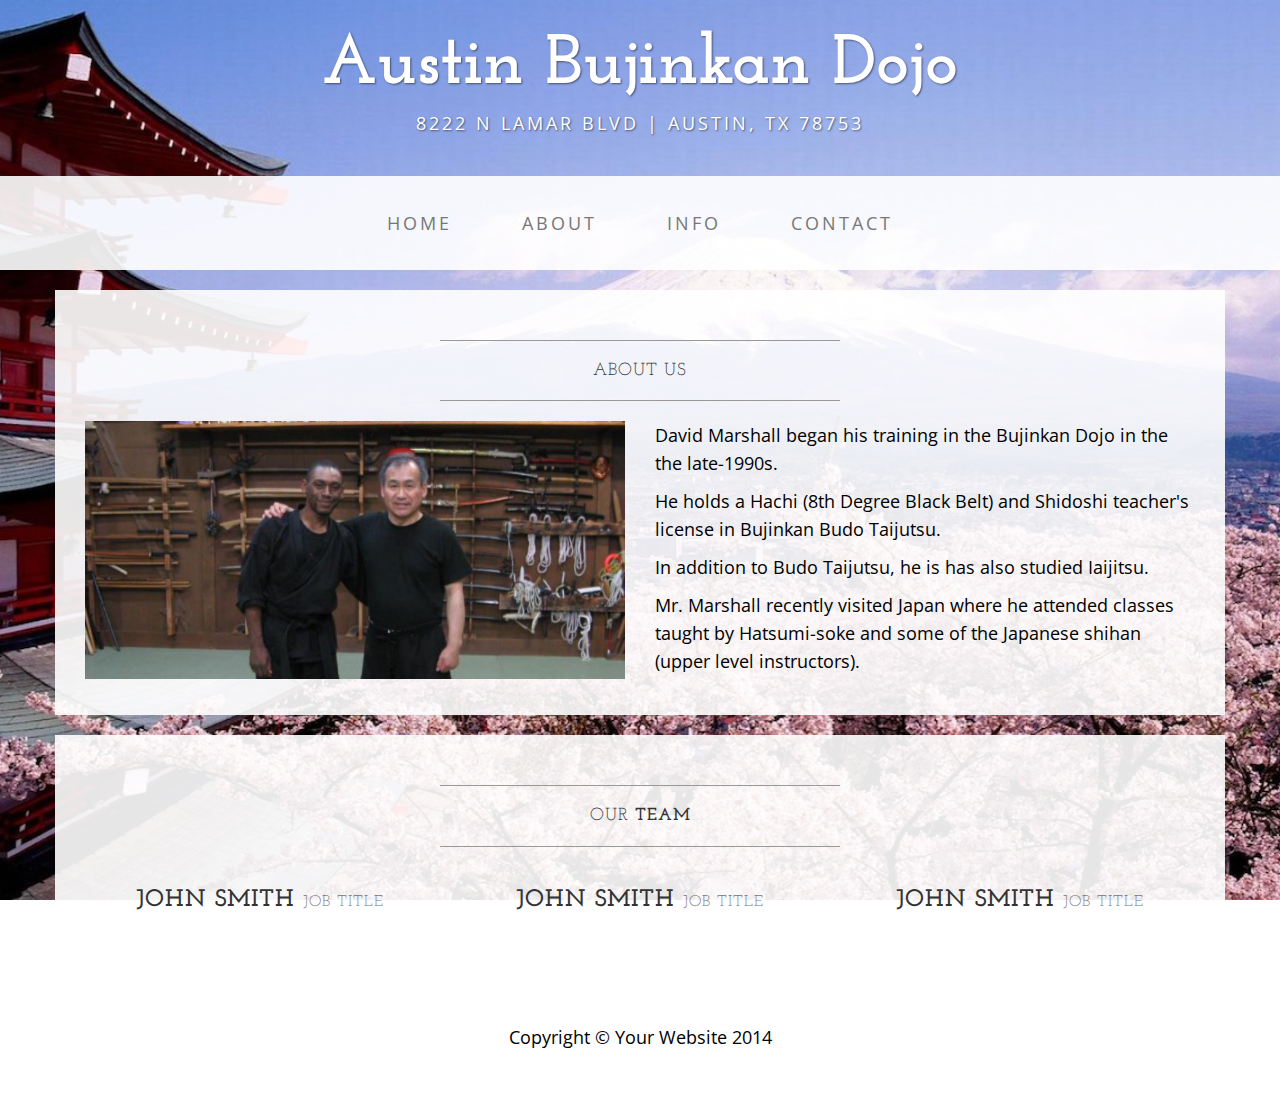
==== about.html @ 775540f3 "initial" ====
<!DOCTYPE html>
<html lang="en">

<head>

    <meta charset="utf-8">
    <meta http-equiv="X-UA-Compatible" content="IE=edge">
    <meta name="viewport" content="width=device-width, initial-scale=1">
    <meta name="description" content="">
    <meta name="author" content="">

    <title>About </title>

    <!-- Bootstrap Core CSS -->
    <link href="css/bootstrap.min.css" rel="stylesheet">

    <!-- Custom CSS -->
    <link href="css/business-casual.css" rel="stylesheet">

    <!-- Fonts -->
    <link href="https://fonts.googleapis.com/css?family=Open+Sans:300italic,400italic,600italic,700italic,800italic,400,300,600,700,800" rel="stylesheet" type="text/css">
    <link href="https://fonts.googleapis.com/css?family=Josefin+Slab:100,300,400,600,700,100italic,300italic,400italic,600italic,700italic" rel="stylesheet" type="text/css">

    <!-- HTML5 Shim and Respond.js IE8 support of HTML5 elements and media queries -->
    <!-- WARNING: Respond.js doesn't work if you view the page via file:// -->
    <!--[if lt IE 9]>
        <script src="https://oss.maxcdn.com/libs/html5shiv/3.7.0/html5shiv.js"></script>
        <script src="https://oss.maxcdn.com/libs/respond.js/1.4.2/respond.min.js"></script>
    <![endif]-->

</head>

<body>

    <div class="brand">Austin Bujinkan Dojo</div>
    <div class="address-bar">8222 N Lamar Blvd | Austin, TX 78753</div>

    <!-- Navigation -->
    <nav class="navbar navbar-default" role="navigation">
        <div class="container">
            <!-- Brand and toggle get grouped for better mobile display -->
            <div class="navbar-header">
                <button type="button" class="navbar-toggle" data-toggle="collapse" data-target="#bs-example-navbar-collapse-1">
                    <span class="sr-only">Toggle navigation</span>
                    <span class="icon-bar"></span>
                    <span class="icon-bar"></span>
                    <span class="icon-bar"></span>
                </button>
                <!-- navbar-brand is hidden on larger screens, but visible when the menu is collapsed -->
                <a class="navbar-brand" href="index.html">Business Casual</a>
            </div>
            <!-- Collect the nav links, forms, and other content for toggling -->
            <div class="collapse navbar-collapse" id="bs-example-navbar-collapse-1">
                <ul class="nav navbar-nav">
                    <li>
                        <a href="index.html">Home</a>
                    </li>
                    <li>
                        <a href="about.html">About</a>
                    </li>
                    <li>
                        <a href="blog.html">Info</a>
                    </li>
                    <li>
                        <a href="contact.html">Contact</a>
                    </li>
                </ul>
            </div>
            <!-- /.navbar-collapse -->
        </div>
        <!-- /.container -->
    </nav>

    <div class="container">

        <div class="row">
            <div class="box">
                <div class="col-lg-12">
                    <hr>
                    <h2 class="intro-text text-center">About us
                        <!-- <strong>business casual</strong> -->
                    </h2>
                    <hr>
                </div>
                <div class="col-md-6">
                    <img class="img-responsive img-border-left" src="img/slide-2.jpg" alt="">
                </div>
                <div class="col-md-6">
                    <p> David Marshall began his training in the Bujinkan Dojo in the the late-1990s. </p>
                    <p>He holds a Hachi (8th Degree Black Belt) and Shidoshi teacher's license in Bujinkan Budo Taijutsu.</p>
                    <p>In addition to Budo Taijutsu, he is has also studied Iaijitsu. </p>
                    <p>Mr. Marshall recently visited Japan where he attended classes taught by Hatsumi-soke and some of the Japanese shihan (upper level instructors).</p>
                </div>
                <div class="clearfix"></div>
            </div>
        </div>

        <div class="row">
            <div class="box">
                <div class="col-lg-12">
                    <hr>
                    <h2 class="intro-text text-center">Our
                        <strong>Team</strong>
                    </h2>
                    <hr>
                </div>
                <div class="col-sm-4 text-center">
                    <img class="img-responsive" src="http://placehold.it/750x450" alt="">
                    <h3>John Smith
                        <small>Job Title</small>
                    </h3>
                </div>
                <div class="col-sm-4 text-center">
                    <img class="img-responsive" src="http://placehold.it/750x450" alt="">
                    <h3>John Smith
                        <small>Job Title</small>
                    </h3>
                </div>
                <div class="col-sm-4 text-center">
                    <img class="img-responsive" src="http://placehold.it/750x450" alt="">
                    <h3>John Smith
                        <small>Job Title</small>
                    </h3>
                </div>
                <div class="clearfix"></div>
            </div>
        </div>

    </div>
    <!-- /.container -->

    <footer>
        <div class="container">
            <div class="row">
                <div class="col-lg-12 text-center">
                    <p>Copyright &copy; Your Website 2014</p>
                </div>
            </div>
        </div>
    </footer>

    <!-- jQuery -->
    <script src="js/jquery.js"></script>

    <!-- Bootstrap Core JavaScript -->
    <script src="js/bootstrap.min.js"></script>

</body>

</html>
---- css/business-casual.css ----
/*!
 * Start Bootstrap - Business Casual (http://startbootstrap.com/)
 * Copyright 2013-2016 Start Bootstrap
 * Licensed under MIT (https://github.com/BlackrockDigital/startbootstrap/blob/gh-pages/LICENSE)
 */

body {
    font-family: "Open Sans","Helvetica Neue",Helvetica,Arial,sans-serif;
    background: url('../img/bg.jpg') no-repeat center center fixed;
    -webkit-background-size: cover;
    -moz-background-size: cover;
    background-size: cover;
    -o-background-size: cover;
}

h1,
h2,
h3,
h4,
h5,
h6 {
    text-transform: uppercase;
    font-family: "Josefin Slab","Helvetica Neue",Helvetica,Arial,sans-serif;
    font-weight: 700;
    letter-spacing: 1px;
}

p {
    font-size: 1.25em;
    line-height: 1.6;
    color: #000;
}

hr {
    max-width: 400px;
    border-color: #999999;
}

.brand,
.address-bar {
    display: none;
}

.navbar-brand {
    text-transform: uppercase;
    font-weight: 900;
    letter-spacing: 2px;
}

.navbar-nav {
    text-transform: uppercase;
    font-weight: 400;
    letter-spacing: 3px;
}

.img-full {
    min-width: 100%;
}

.brand-before,
.brand-name {
    text-transform: capitalize;
}

.brand-before {
    margin: 15px 0;
}

.brand-name {
    margin: 0;
    font-size: 4em;
}

.tagline-divider {
    margin: 15px auto 3px;
    max-width: 250px;
    border-color: #999999;
}

.box {
    margin-bottom: 20px;
    padding: 30px 15px;
    background: #fff;
    background: rgba(255,255,255,0.9);
}

.intro-text {
    text-transform: uppercase;
    font-size: 1.25em;
    font-weight: 400;
    letter-spacing: 1px;
}

.img-border {
    float: none;
    margin: 0 auto 0;
    border: #999999 solid 1px;
}

.img-left {
    float: none;
    margin: 0 auto 0;
}

footer {
    background: #fff;
    background: rgba(255,255,255,0.9);
}

footer p {
    margin: 0;
    padding: 50px 0;
}

@media screen and (min-width:768px) {
    .brand {
        display: inherit;
        margin: 0;
        padding: 30px 0 10px;
        text-align: center;
        text-shadow: 1px 1px 2px rgba(0,0,0,0.5);
        font-family: "Josefin Slab","Helvetica Neue",Helvetica,Arial,sans-serif;
        font-size: 5em;
        font-weight: 700;
        line-height: normal;
        color: #fff;
    }

    .top-divider {
        margin-top: 0;
    }

    .img-left {
        float: left;
        margin-right: 25px;
    }

    .address-bar {
        display: inherit;
        margin: 0;
        padding: 0 0 40px;
        text-align: center;
        text-shadow: 1px 1px 2px rgba(0,0,0,0.5);
        text-transform: uppercase;
        font-size: 1.25em;
        font-weight: 400;
        letter-spacing: 3px;
        color: #fff;
    }

    .navbar {
        border-radius: 0;
    }

    .navbar-header {
        display: none;
    }

    .navbar {
        min-height: 0;
    }

    .navbar-default {
        border: none;
        background: #fff;
        background: rgba(255,255,255,0.9);
    }

    .nav>li>a {
        padding: 35px;
    }

    .navbar-nav>li>a {
        line-height: normal;
    }

    .navbar-nav {
        display: table;
        float: none;
        margin: 0 auto;
        table-layout: fixed;
        font-size: 1.25em;
    }
}

@media screen and (min-width:1200px) {
    .box:after {
        content: '';
        display: table;
        clear: both;
    }
}
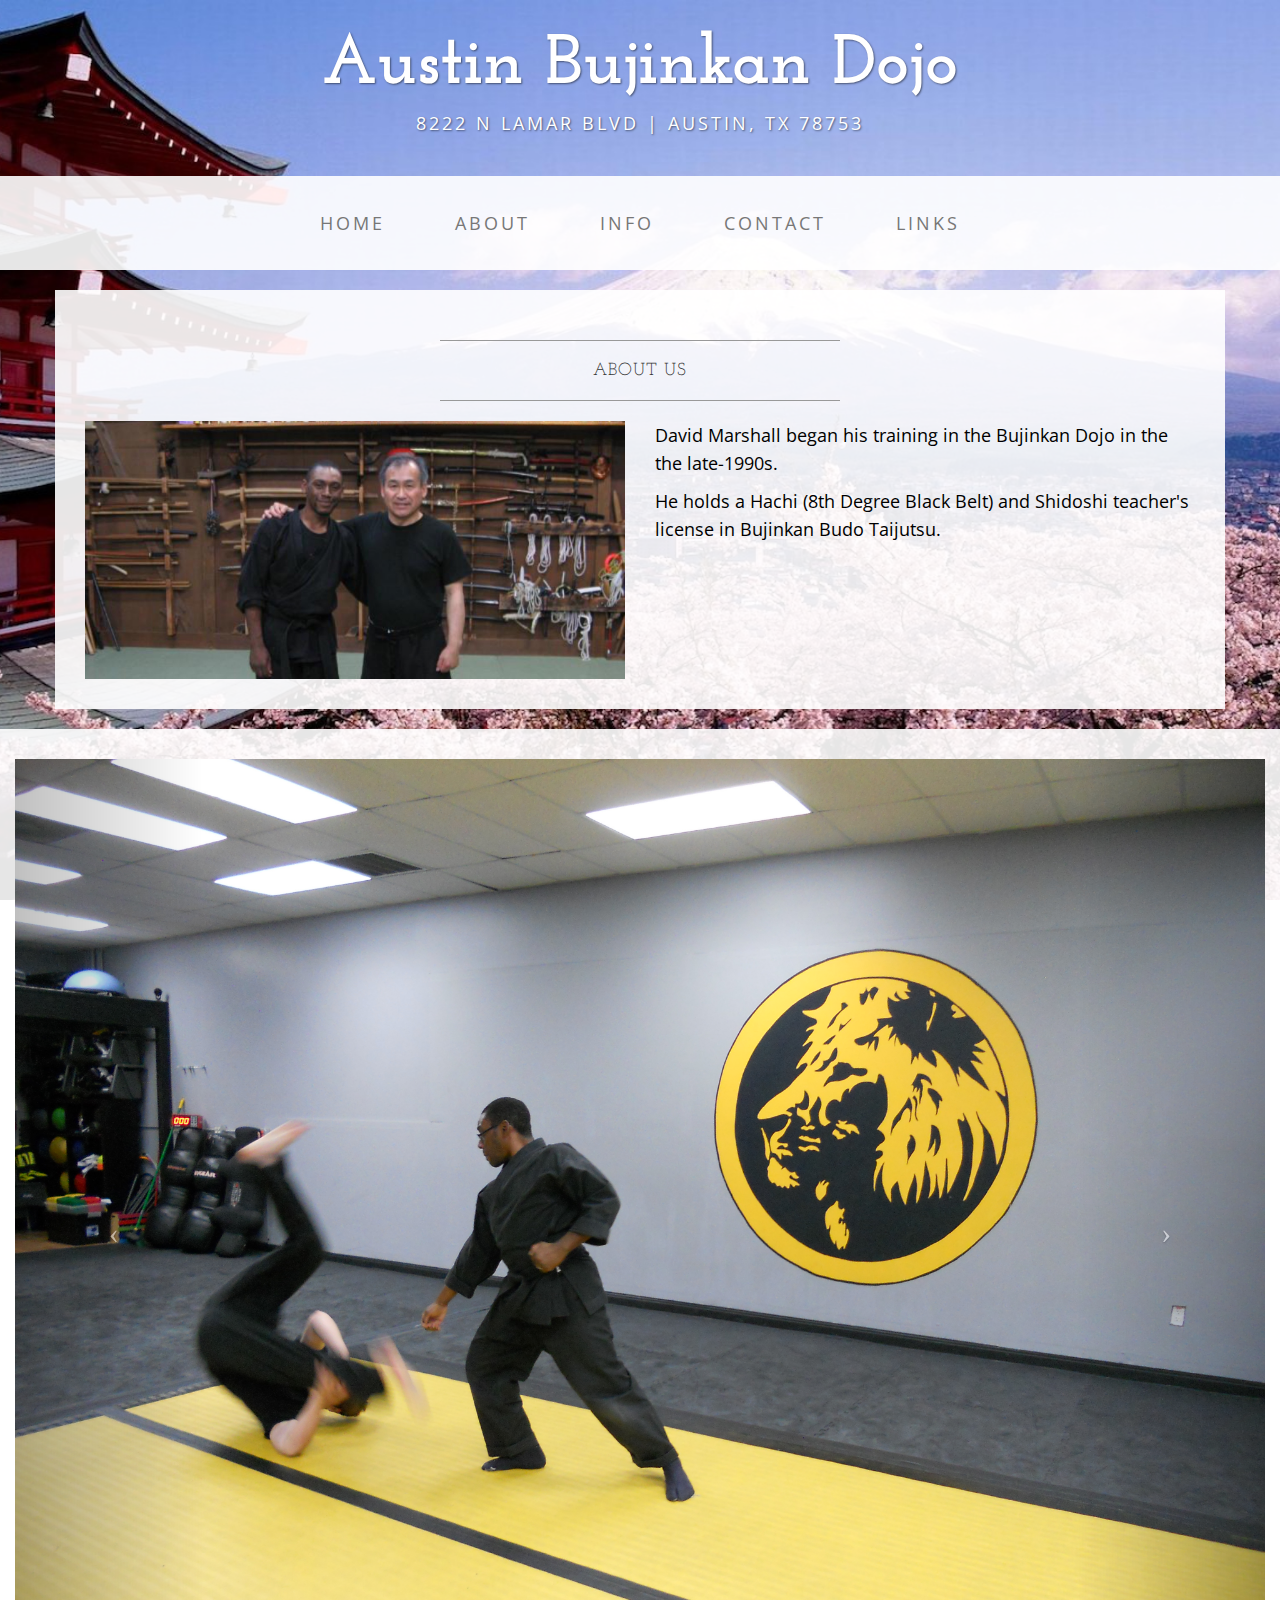
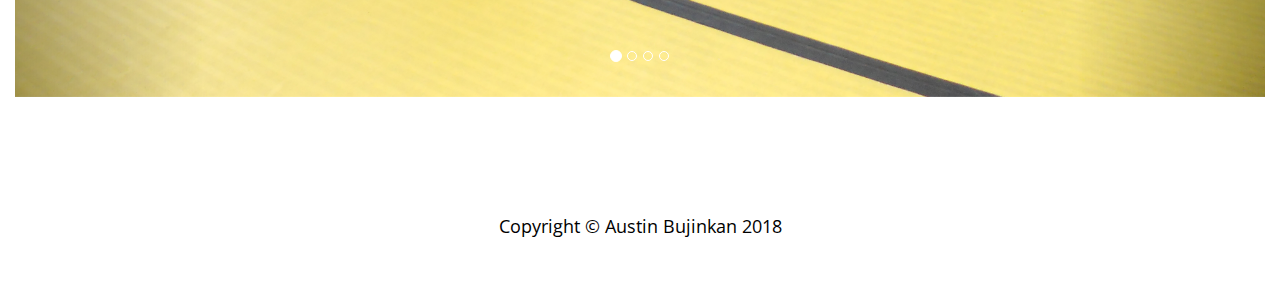
==== commit 8ec35833: "links and address" ====
--- a/about.html
+++ b/about.html
@@ -64,12 +64,18 @@
                     <li>
                         <a href="contact.html">Contact</a>
                     </li>
+                    <li>
+                        <a href="links.html">Links</a>
+                    </li>
                 </ul>
             </div>
             <!-- /.navbar-collapse -->
         </div>
         <!-- /.container -->
     </nav>
+
+
+
 
     <div class="container">
 
@@ -88,14 +94,14 @@
                 <div class="col-md-6">
                     <p> David Marshall began his training in the Bujinkan Dojo in the the late-1990s. </p>
                     <p>He holds a Hachi (8th Degree Black Belt) and Shidoshi teacher's license in Bujinkan Budo Taijutsu.</p>
-                    <p>In addition to Budo Taijutsu, he is has also studied Iaijitsu. </p>
-                    <p>Mr. Marshall recently visited Japan where he attended classes taught by Hatsumi-soke and some of the Japanese shihan (upper level instructors).</p>
+<!--                     <p>In addition to Budo Taijutsu, he is has also studied Iaijitsu. </p>
+                    <p>Mr. Marshall recently visited Japan where he attended classes taught by Hatsumi-soke and some of the Japanese shihan (upper level instructors).</p> -->
                 </div>
                 <div class="clearfix"></div>
             </div>
         </div>
 
-        <div class="row">
+       <!--  <div class="row">
             <div class="box">
                 <div class="col-lg-12">
                     <hr>
@@ -124,16 +130,79 @@
                 </div>
                 <div class="clearfix"></div>
             </div>
-        </div>
+        </div> -->
 
     </div>
     <!-- /.container -->
+
+<!-- http://flickr.com/
+https://www.smugmug.com/
+https://www.google.com/photos/about/
+https://www.shutterfly.com/
+ -->
+
+
+<div class="row">
+            <div class="box">
+                <div class="col-lg-12 text-center">
+                    <div id="carousel-example-generic" class="carousel slide">
+                        <!-- Indicators -->
+                        <ol class="carousel-indicators hidden-xs">
+                            <li data-target="#carousel-example-generic" data-slide-to="0" class="active"></li>
+                            <li data-target="#carousel-example-generic" data-slide-to="1"></li>
+                            <li data-target="#carousel-example-generic" data-slide-to="2"></li>
+                            <li data-target="#carousel-example-generic" data-slide-to="3"></li>
+                        </ol>
+
+                        <!-- Wrapper for slides -->
+                        <div class="carousel-inner">
+                            <div class="item active">
+                                <img class="img-responsive img-full" src="img/DSCN0138.JPG" alt="">
+                            </div>
+                            <div class="item">
+                                <img class="img-responsive img-full" src="img/DSCN0142.jpg" alt="">
+                            </div>
+                            <div class="item">
+                                <img class="img-responsive img-full" src="img/DSCN0145.jpg" alt="">
+                            </div>
+                     
+                         <div class="item">
+                                <img class="img-responsive img-full" src="img/DSCN0147.jpg" alt="">
+                            </div>
+                        </div>
+
+                        <!-- Controls -->
+                        <a class="left carousel-control" href="#carousel-example-generic" data-slide="prev">
+                            <span class="icon-prev"></span>
+                        </a>
+                        <a class="right carousel-control" href="#carousel-example-generic" data-slide="next">
+                            <span class="icon-next"></span>
+                        </a>
+                    </div>
+                    <h2 class="brand-before">
+<!--                         <small>Welcome to</small>
+                    </h2>
+                    <h1 class="brand-name">Austin Bujinkan Dojo</h1>
+                    <hr class="tagline-divider"> -->
+<!--                     <h2>
+                        <small>By
+                            <strong>Start Bootstrap</strong>
+                        </small>
+                    </h2> -->
+                </div>
+            </div>
+        </div>
+
+
+
+
+
 
     <footer>
         <div class="container">
             <div class="row">
                 <div class="col-lg-12 text-center">
-                    <p>Copyright &copy; Your Website 2014</p>
+                    <p>Copyright &copy; Austin Bujinkan 2018</p>
                 </div>
             </div>
         </div>
@@ -145,6 +214,17 @@
     <!-- Bootstrap Core JavaScript -->
     <script src="js/bootstrap.min.js"></script>
 
+
+    <!-- Script to Activate the Carousel -->
+    <script>
+    $('.carousel').carousel({
+        interval: 2500 //changes the speed
+    })
+    </script>
+
+
+
+
 </body>
 
 </html>
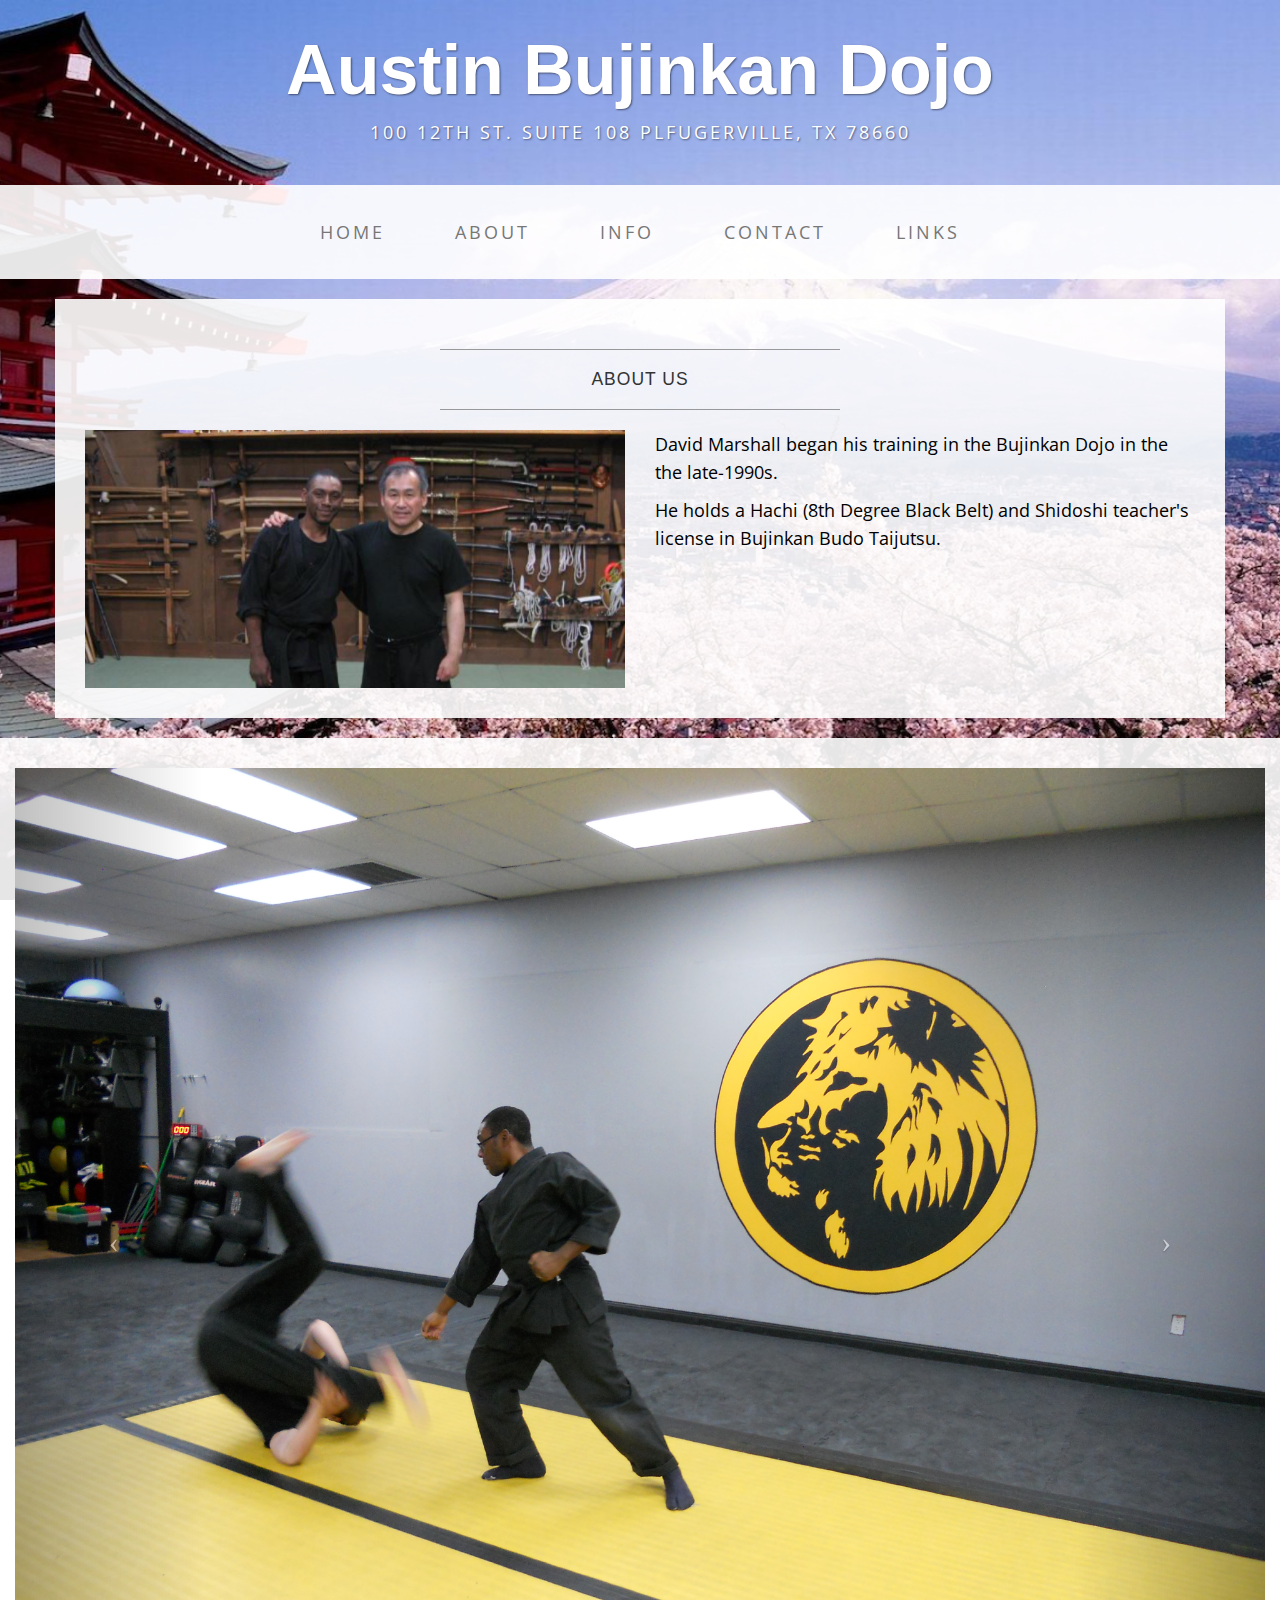
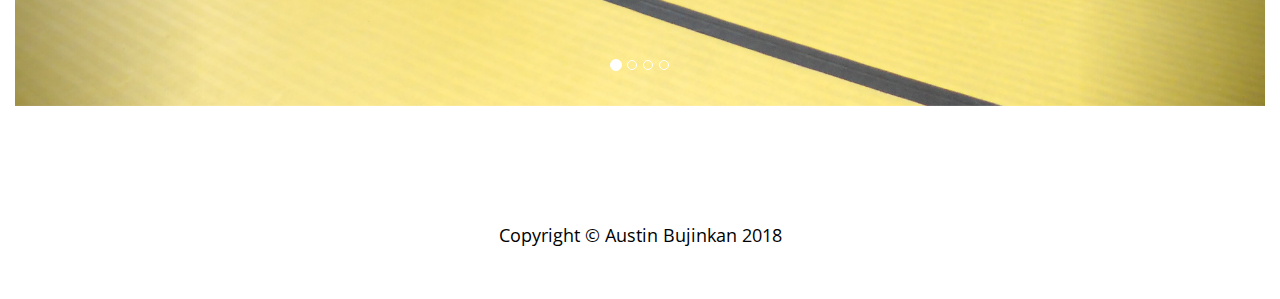
==== commit a8e910d0: "address update" ====
--- a/about.html
+++ b/about.html
@@ -19,7 +19,7 @@
 
     <!-- Fonts -->
     <link href="https://fonts.googleapis.com/css?family=Open+Sans:300italic,400italic,600italic,700italic,800italic,400,300,600,700,800" rel="stylesheet" type="text/css">
-    <link href="https://fonts.googleapis.com/css?family=Josefin+Slab:100,300,400,600,700,100italic,300italic,400italic,600italic,700italic" rel="stylesheet" type="text/css">
+    <link href='https://fonts.googleapis.com/css?family=Antic Didone' rel='stylesheet'>
 
     <!-- HTML5 Shim and Respond.js IE8 support of HTML5 elements and media queries -->
     <!-- WARNING: Respond.js doesn't work if you view the page via file:// -->
@@ -33,7 +33,7 @@
 <body>
 
     <div class="brand">Austin Bujinkan Dojo</div>
-    <div class="address-bar">8222 N Lamar Blvd | Austin, TX 78753</div>
+    <div class="address-bar">100 12th St. Suite 108 Plfugerville, TX 78660</div>
 
     <!-- Navigation -->
     <nav class="navbar navbar-default" role="navigation">
